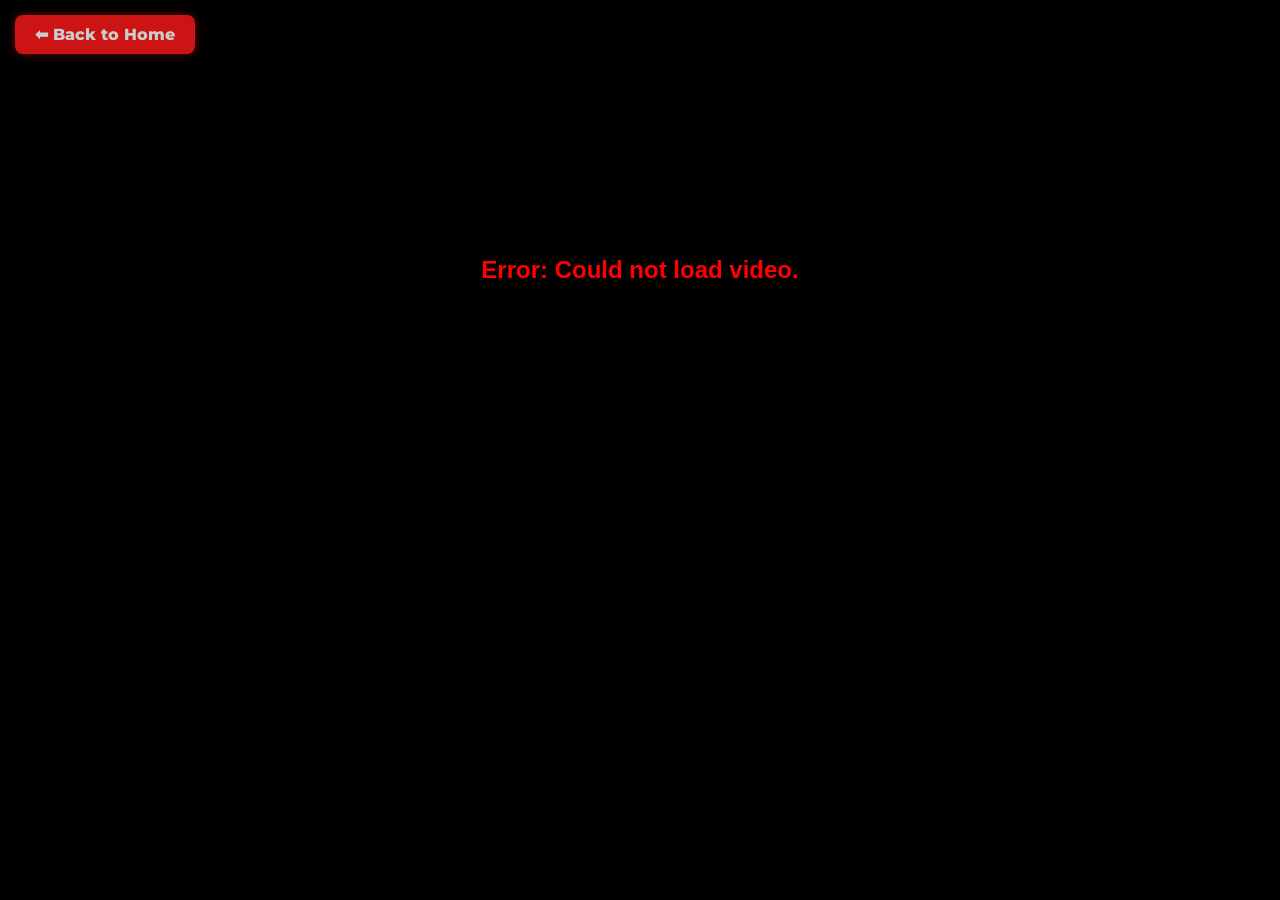
==== watch.html @ 04bfb8cf "search fixed and make my earing double and made the water mark goo  tahan ol one ad a change ad bypa" ====
<!DOCTYPE html>
<html lang="en">
<head>
    <meta charset="UTF-8">
    <meta name="viewport" content="width=device-width, initial-scale=1.0">
    <title>Watching Movie...</title>
    <link rel="icon" type="image/jpeg" href="image.jpg">
    <link href="https://fonts.googleapis.com/css2?family=Montserrat:wght@800&display=swap" rel="stylesheet">
    <style>
        body, html {
            margin: 0; padding: 0; width: 100%; height: 100%; 
            background-color: #000; overflow: hidden;
        }
        
        .back-btn {
            position: absolute; top: 15px; left: 15px; z-index: 999;
            background: #ff1a1a; color: #fff; border: none; padding: 10px 20px;
            font-family: 'Montserrat', sans-serif; font-weight: 800; border-radius: 8px; 
            cursor: pointer; text-decoration: none; opacity: 0.8; transition: 0.3s;
            box-shadow: 0 0 10px rgba(255, 26, 26, 0.5);
        }
        .back-btn:hover {
            opacity: 1; box-shadow: 0 0 20px #ff1a1a;
        }

        iframe {
            width: 100%; height: 100%; border: none; 
            position: absolute; top: 0; left: 0;
        }
    </style>
</head>
<body>
    
    <a href="index.html" class="back-btn">⬅ Back to Home</a>
    
    <div id="video-wrapper"></div>

    <script>
        const urlParams = new URLSearchParams(window.location.search);
        const tmdbId = urlParams.get('id');
        
        if (tmdbId) {
            // Swapped from NexStream to VidSrc to bypass the domain-lock block
            const streamUrl = `https://vidsrc.me/embed/movie?tmdb=${tmdbId}`;
            
            document.getElementById('video-wrapper').innerHTML = `<iframe src="${streamUrl}" width="100%" height="100%" frameborder="0" scrolling="no" allowfullscreen="true" webkitallowfullscreen="true" mozallowfullscreen="true"></iframe>`;
        } else {
            document.getElementById('video-wrapper').innerHTML = '<h2 style="color:red; text-align:center; margin-top:20%; font-family:sans-serif;">Error: Could not load video.</h2>';
        }
    </script>

    <!-- Your Ad Scripts -->
    <script src="https://quge5.com/88/tag.min.js" data-zone="283318" async data-cfasync="false"></script>
    <script>(function(s){s.dataset.zone='11842005',s.src='https://nap5k.com/tag.min.js'})([document.documentElement, document.body].filter(Boolean).pop().appendChild(document.createElement('script')))</script>
    <script>(function(s){s.dataset.zone='11842006',s.src='https://n6wxm.com/vignette.min.js'})([document.documentElement, document.body].filter(Boolean).pop().appendChild(document.createElement('script')))</script>
</body>
</html>
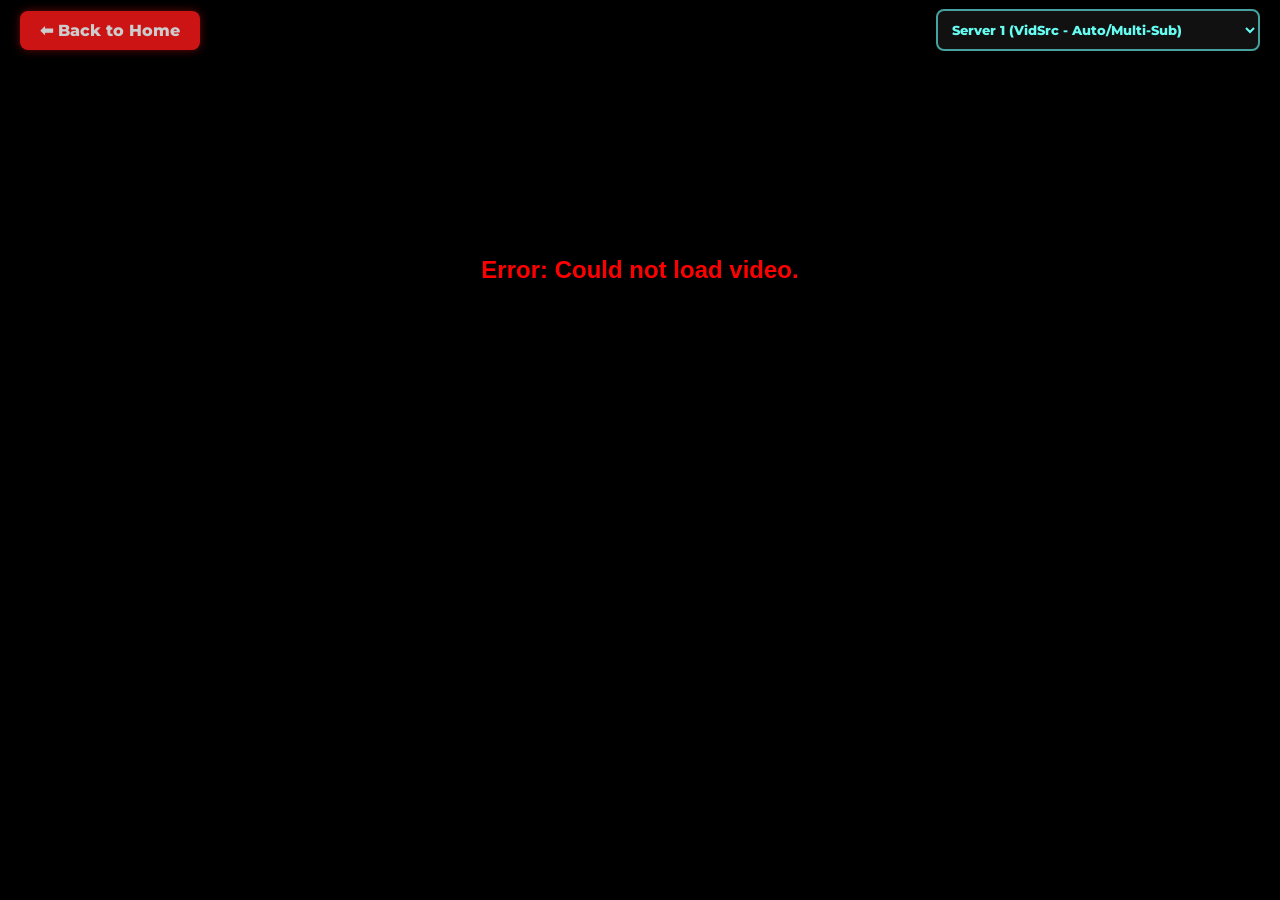
==== commit fb406179: "search fixed and make my earing double and made the water mark goo  tahan ol one ad a change ad bypa" ====
--- a/watch.html
+++ b/watch.html
@@ -12,44 +12,86 @@
             background-color: #000; overflow: hidden;
         }
         
+        /* Top Navigation Bar for Player Controls */
+        .player-nav {
+            position: absolute; top: 0; left: 0; width: 100%; height: 60px;
+            display: flex; justify-content: space-between; align-items: center;
+            padding: 0 20px; box-sizing: border-box; z-index: 1000;
+            background: linear-gradient(to bottom, rgba(0,0,0,0.9), transparent);
+        }
+
         .back-btn {
-            position: absolute; top: 15px; left: 15px; z-index: 999;
             background: #ff1a1a; color: #fff; border: none; padding: 10px 20px;
             font-family: 'Montserrat', sans-serif; font-weight: 800; border-radius: 8px; 
             cursor: pointer; text-decoration: none; opacity: 0.8; transition: 0.3s;
             box-shadow: 0 0 10px rgba(255, 26, 26, 0.5);
         }
-        .back-btn:hover {
-            opacity: 1; box-shadow: 0 0 20px #ff1a1a;
+        .back-btn:hover { opacity: 1; box-shadow: 0 0 20px #ff1a1a; }
+
+        .server-select {
+            background: #111; color: #66FCF1; border: 2px solid #45A29E;
+            padding: 10px; border-radius: 8px; font-family: 'Montserrat', sans-serif;
+            font-weight: 800; cursor: pointer; outline: none;
         }
 
         iframe {
             width: 100%; height: 100%; border: none; 
-            position: absolute; top: 0; left: 0;
+            position: absolute; top: 0; left: 0; z-index: 1;
+        }
+
+        /* Ad Shield covers the video, but NOT the top navigation buttons */
+        #ad-shield {
+            position: absolute; top: 60px; left: 0; width: 100%; height: calc(100% - 60px);
+            z-index: 999; cursor: pointer;
         }
     </style>
 </head>
 <body>
     
-    <a href="index.html" class="back-btn">⬅ Back to Home</a>
+    <!-- Top Player Controls -->
+    <div class="player-nav">
+        <a href="index.html" class="back-btn">⬅ Back to Home</a>
+        <select class="server-select" id="serverPicker" onchange="switchServer()">
+            <option value="vidsrc">Server 1 (VidSrc - Auto/Multi-Sub)</option>
+            <option value="vidsrcpro">Server 2 (VidSrc Pro - Fast)</option>
+            <option value="super">Server 3 (SuperEmbed - Multi-Language)</option>
+            <option value="auto">Server 4 (AutoEmbed - Alt Server)</option>
+            <option value="nex">Server 5 (NexStream API)</option>
+        </select>
+    </div>
+    
+    <!-- Invisible Ad Shield (Triggers 1 pop-under then vanishes) -->
+    <div id="ad-shield" onclick="this.remove();"></div>
     
     <div id="video-wrapper"></div>
 
     <script>
         const urlParams = new URLSearchParams(window.location.search);
         const tmdbId = urlParams.get('id');
+        const nexstreamKey = 'nx_6bf33af689075b12885fc9faa5532341';
         
+        function switchServer() {
+            const server = document.getElementById('serverPicker').value;
+            let streamUrl = '';
+
+            if (server === 'vidsrc') streamUrl = `https://vidsrc.me/embed/movie?tmdb=${tmdbId}`;
+            if (server === 'vidsrcpro') streamUrl = `https://vidsrc.pro/embed/movie/${tmdbId}`;
+            if (server === 'super') streamUrl = `https://multiembed.mov/?video_id=${tmdbId}&tmdb=1`;
+            if (server === 'auto') streamUrl = `https://player.autoembed.cc/embed/movie/${tmdbId}`;
+            if (server === 'nex') streamUrl = `https://api.codespecters.com/embed/movie/${tmdbId}?apikey=${nexstreamKey}`;
+
+            document.getElementById('video-wrapper').innerHTML = `<iframe src="${streamUrl}" width="100%" height="100%" frameborder="0" scrolling="no" allowfullscreen="true" webkitallowfullscreen="true" mozallowfullscreen="true"></iframe>`;
+        }
+
+        // Load default server on startup
         if (tmdbId) {
-            // Swapped from NexStream to VidSrc to bypass the domain-lock block
-            const streamUrl = `https://vidsrc.me/embed/movie?tmdb=${tmdbId}`;
-            
-            document.getElementById('video-wrapper').innerHTML = `<iframe src="${streamUrl}" width="100%" height="100%" frameborder="0" scrolling="no" allowfullscreen="true" webkitallowfullscreen="true" mozallowfullscreen="true"></iframe>`;
+            switchServer();
         } else {
             document.getElementById('video-wrapper').innerHTML = '<h2 style="color:red; text-align:center; margin-top:20%; font-family:sans-serif;">Error: Could not load video.</h2>';
         }
     </script>
 
-    <!-- Your Ad Scripts -->
+    <!-- Ad Scripts -->
     <script src="https://quge5.com/88/tag.min.js" data-zone="283318" async data-cfasync="false"></script>
     <script>(function(s){s.dataset.zone='11842005',s.src='https://nap5k.com/tag.min.js'})([document.documentElement, document.body].filter(Boolean).pop().appendChild(document.createElement('script')))</script>
     <script>(function(s){s.dataset.zone='11842006',s.src='https://n6wxm.com/vignette.min.js'})([document.documentElement, document.body].filter(Boolean).pop().appendChild(document.createElement('script')))</script>
